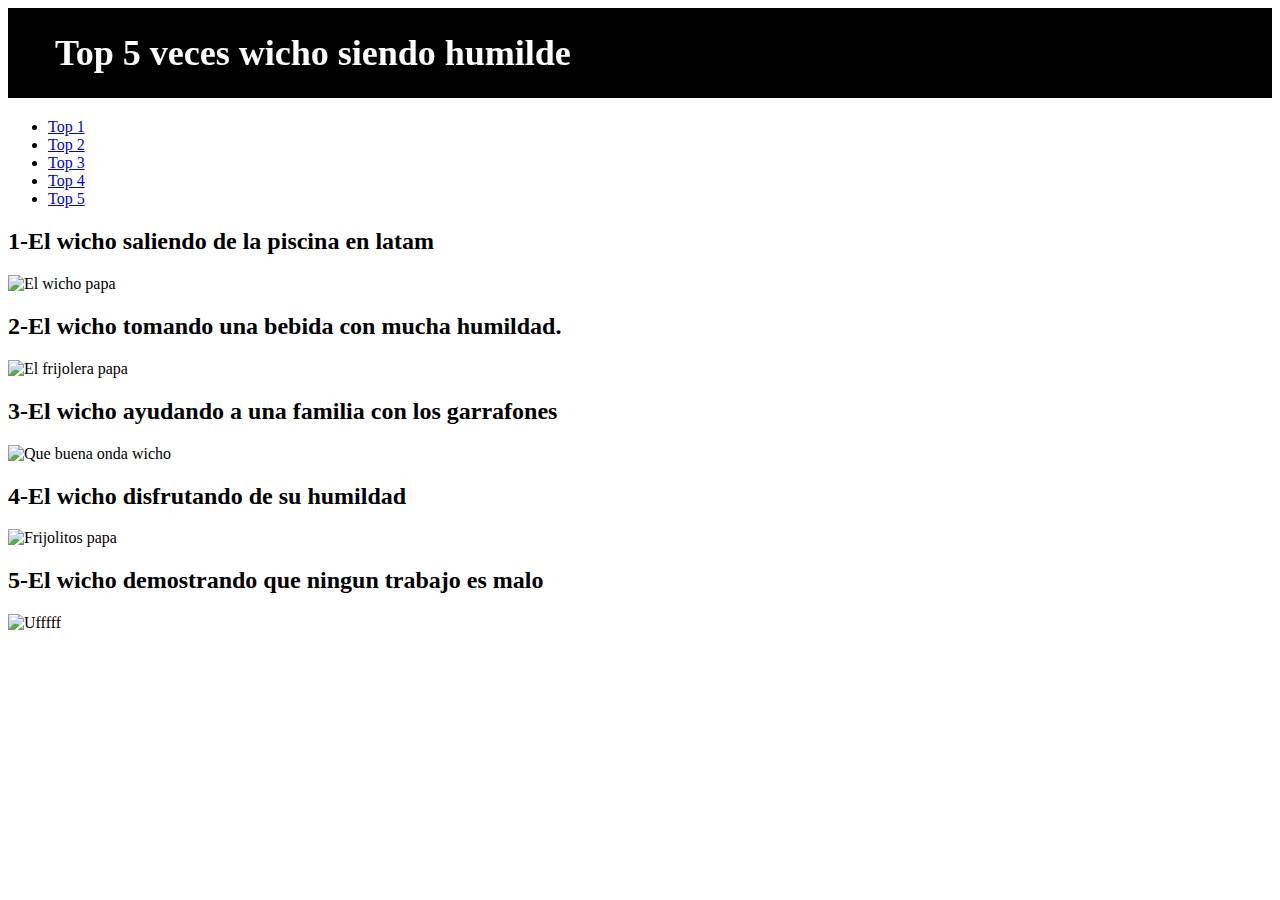
==== El wicho.html @ 01f26782 "First Version" ====
<!DOCTYPE html>
<html>
    <head>
        <title>El wicho</title>
        <meta charset="UTF-8">
        <meta name="viewport" content="width=device-width, initial-scale=1.0">
        <link rel="stylesheet" href="./wichostyle.css">
    </head>
    <body>
    <header>
        <marquee bgcolor= "black" behavior= "alternate" direction= "right" >
   <b><font color= "white" size= "4" > <h1>Top 5 veces wicho siendo humilde</h1></font></b>
</marquee>
    </header>
        <nav>
            <ul>
                <li><a href="#Top1">Top 1</a></li>
                <li><a href="#Top2">Top 2</a></li>
                <li><a href="#Top3">Top 3</a></li>
                <li><a href="#Top4">Top 4</a></li>
                <li><a href="#Top5">Top 5</a></li>
            </ul>
        </nav>
        <section>
            <div id="Top1">
                <h2>1-El wicho saliendo de la piscina en latam</h2>
                <img src="https://i.ytimg.com/vi/3XCXQ00OdVY/hqdefault.jpg" alt="El wicho papa"/>
            </div>    
            <div id="Top2">
                <h2>2-El wicho tomando una bebida con mucha humildad.</h2>
                <img src="https://img.wattpad.com/385cd2082e5299f02a0ace9bf51e1b492f2e39b0/[base64]?s=fit&w=720&h=720" alt="El frijolera papa"/>
            </div>
            <div id="Top3">
                <h2>3-El wicho ayudando a una familia con los garrafones</h2>
                <img src="https://pbs.twimg.com/media/EXlrXubWsAEw16c.jpg" alt="Que buena onda wicho"/>
            </div>
            <div id="Top4">
                <h2>4-El wicho disfrutando de su humildad</h2>
                <img src="https://laverdadnoticias.com/__export/1574791541309/sites/laverdad/img/2019/11/26/sdfgdbgf.png_1870643137.png" alt="Frijolitos papa"/>
            </div>
            <div id="Top5">
                <h2>5-El wicho demostrando que ningun trabajo es malo</h2>
                <img src="https://images3.memedroid.com/images/UPLOADED457/5e44c9488b2b9.jpeg" alt="Ufffff"/>
            </div>    
        </section>
    </body>
</html>
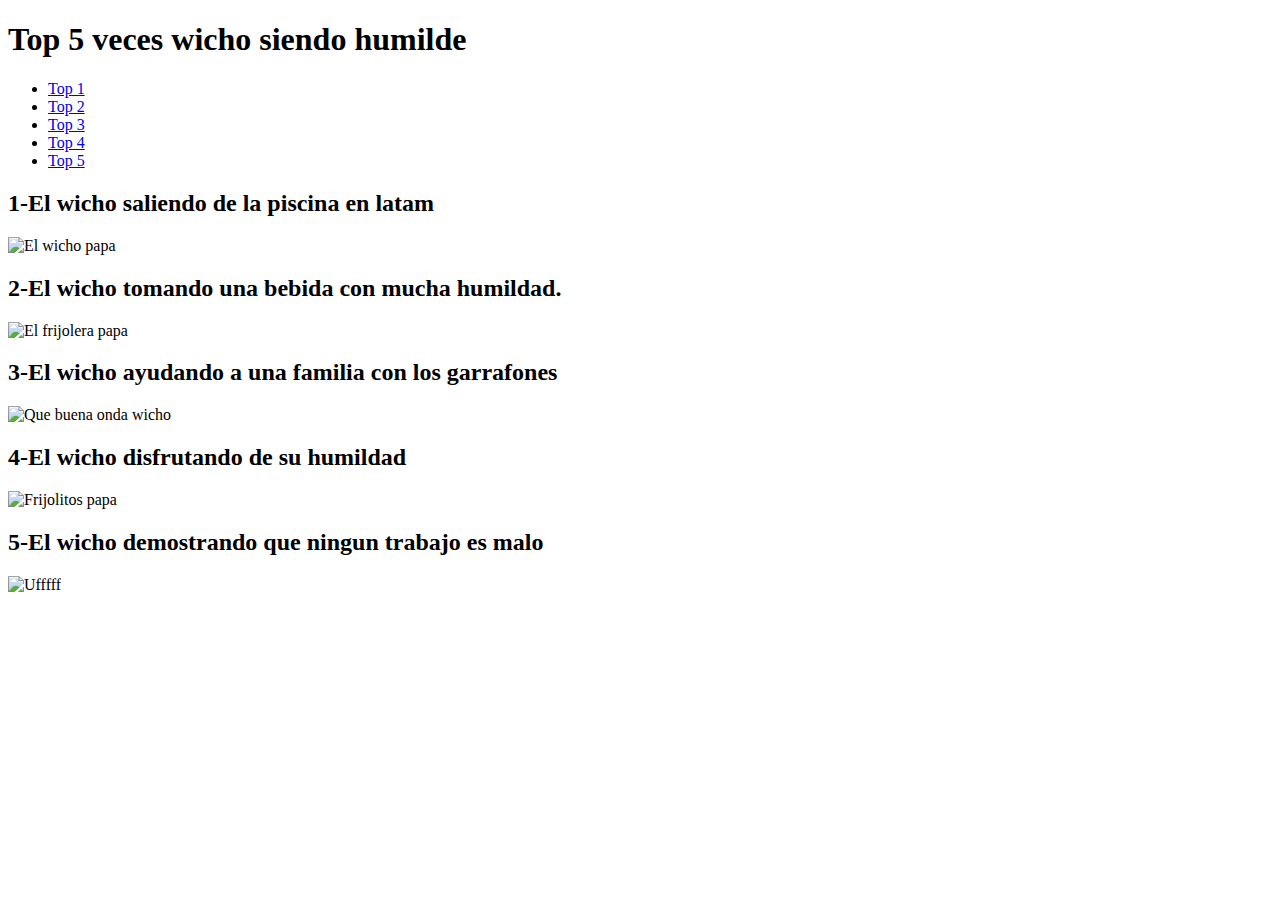
==== commit 5fd1a0c8: "Se hizo el html mas legible y con un toque mas semantico" ====
--- a/El wicho.html
+++ b/El wicho.html
@@ -7,20 +7,18 @@
         <link rel="stylesheet" href="./wichostyle.css">
     </head>
     <body>
-    <header>
-        <marquee bgcolor= "black" behavior= "alternate" direction= "right" >
-   <b><font color= "white" size= "4" > <h1>Top 5 veces wicho siendo humilde</h1></font></b>
-</marquee>
-    </header>
-        <nav>
-            <ul>
-                <li><a href="#Top1">Top 1</a></li>
-                <li><a href="#Top2">Top 2</a></li>
-                <li><a href="#Top3">Top 3</a></li>
-                <li><a href="#Top4">Top 4</a></li>
-                <li><a href="#Top5">Top 5</a></li>
-            </ul>
-        </nav>
+        <header>
+            <h1>Top 5 veces wicho siendo humilde</h1>
+            <nav>
+                <ul>
+                    <li><a href="#Top1">Top 1</a></li>
+                    <li><a href="#Top2">Top 2</a></li>
+                    <li><a href="#Top3">Top 3</a></li>
+                    <li><a href="#Top4">Top 4</a></li>
+                    <li><a href="#Top5">Top 5</a></li>
+                </ul>
+            </nav>
+        </header>
         <section>
             <div id="Top1">
                 <h2>1-El wicho saliendo de la piscina en latam</h2>
@@ -43,5 +41,8 @@
                 <img src="https://images3.memedroid.com/images/UPLOADED457/5e44c9488b2b9.jpeg" alt="Ufffff"/>
             </div>    
         </section>
+        <footer>
+
+        </footer>
     </body>
 </html>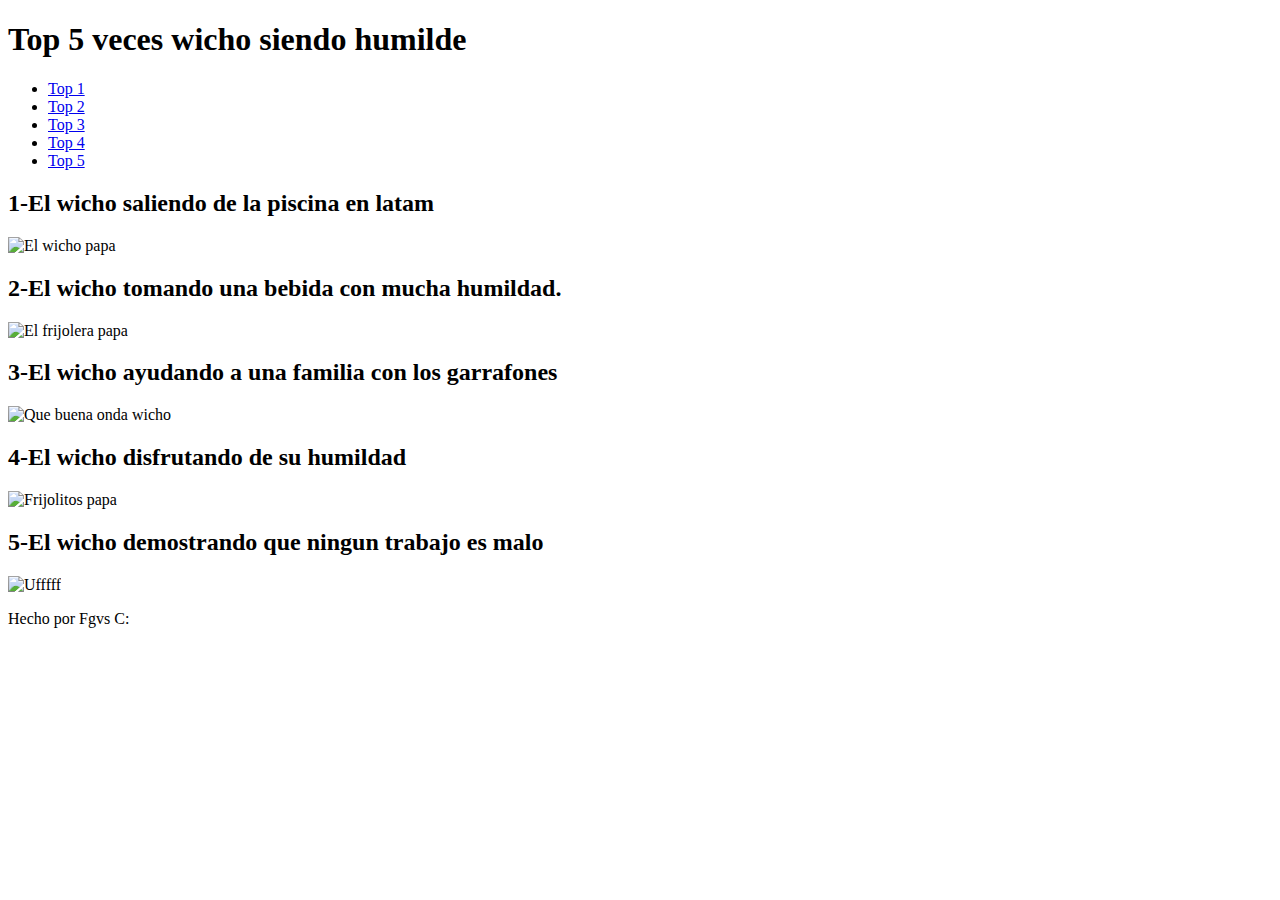
==== commit 5c60bc3c: "Finalizacion de las clases y los elementos" ====
--- a/El wicho.html
+++ b/El wicho.html
@@ -7,42 +7,42 @@
         <link rel="stylesheet" href="./wichostyle.css">
     </head>
     <body>
-        <header>
-            <h1>Top 5 veces wicho siendo humilde</h1>
-            <nav>
-                <ul>
-                    <li><a href="#Top1">Top 1</a></li>
-                    <li><a href="#Top2">Top 2</a></li>
-                    <li><a href="#Top3">Top 3</a></li>
-                    <li><a href="#Top4">Top 4</a></li>
-                    <li><a href="#Top5">Top 5</a></li>
+        <header class="header">
+            <h1 class="header__h1--tittle">Top 5 veces wicho siendo humilde</h1>
+            <nav class="nav">
+                <ul class="nav--container">
+                    <li class="nav__li--list"><a href="#Top1" class="nav__a--link">Top 1</a></li>
+                    <li class="nav__li--list"><a href="#Top2" class="nav__a--link">Top 2</a></li>
+                    <li class="nav__li--list"><a href="#Top3" class="nav__a--link">Top 3</a></li>
+                    <li class="nav__li--list"><a href="#Top4" class="nav__a--link">Top 4</a></li>
+                    <li class="nav__li--list"><a href="#Top5" class="nav__a--link">Top 5</a></li>
                 </ul>
             </nav>
         </header>
-        <section>
-            <div id="Top1">
-                <h2>1-El wicho saliendo de la piscina en latam</h2>
-                <img src="https://i.ytimg.com/vi/3XCXQ00OdVY/hqdefault.jpg" alt="El wicho papa"/>
+        <section class="top">
+            <div id="Top1" class="top--container">
+                <h2 class="top__h2--tittle">1-El wicho saliendo de la piscina en latam</h2>
+                <img class="top__img" src="https://i.ytimg.com/vi/3XCXQ00OdVY/hqdefault.jpg" alt="El wicho papa"/>
             </div>    
-            <div id="Top2">
-                <h2>2-El wicho tomando una bebida con mucha humildad.</h2>
-                <img src="https://img.wattpad.com/385cd2082e5299f02a0ace9bf51e1b492f2e39b0/[base64]?s=fit&w=720&h=720" alt="El frijolera papa"/>
+            <div id="Top2" class="top--container">
+                <h2 class="top__h2--tittle">2-El wicho tomando una bebida con mucha humildad.</h2>
+                <img class="top__img" src="https://img.wattpad.com/385cd2082e5299f02a0ace9bf51e1b492f2e39b0/[base64]?s=fit&w=720&h=720" alt="El frijolera papa"/>
             </div>
-            <div id="Top3">
-                <h2>3-El wicho ayudando a una familia con los garrafones</h2>
-                <img src="https://pbs.twimg.com/media/EXlrXubWsAEw16c.jpg" alt="Que buena onda wicho"/>
+            <div id="Top3" class="top--container">
+                <h2 class="top__h2--tittle">3-El wicho ayudando a una familia con los garrafones</h2>
+                <img class="top__img" src="https://pbs.twimg.com/media/EXlrXubWsAEw16c.jpg" alt="Que buena onda wicho"/>
             </div>
-            <div id="Top4">
-                <h2>4-El wicho disfrutando de su humildad</h2>
-                <img src="https://laverdadnoticias.com/__export/1574791541309/sites/laverdad/img/2019/11/26/sdfgdbgf.png_1870643137.png" alt="Frijolitos papa"/>
+            <div id="Top4" class="top--container">
+                <h2 class="top__h2--tittle">4-El wicho disfrutando de su humildad</h2>
+                <img class="top__img" src="https://laverdadnoticias.com/__export/1574791541309/sites/laverdad/img/2019/11/26/sdfgdbgf.png_1870643137.png" alt="Frijolitos papa"/>
             </div>
-            <div id="Top5">
-                <h2>5-El wicho demostrando que ningun trabajo es malo</h2>
-                <img src="https://images3.memedroid.com/images/UPLOADED457/5e44c9488b2b9.jpeg" alt="Ufffff"/>
+            <div id="Top5" class="top--container">
+                <h2 class="top__h2--tittle">5-El wicho demostrando que ningun trabajo es malo</h2>
+                <img class="top__img" src="https://images3.memedroid.com/images/UPLOADED457/5e44c9488b2b9.jpeg" alt="Ufffff"/>
             </div>    
         </section>
-        <footer>
-
+        <footer class="footer">
+            <p class="footer__p--author">Hecho por Fgvs C:</p>
         </footer>
     </body>
 </html>